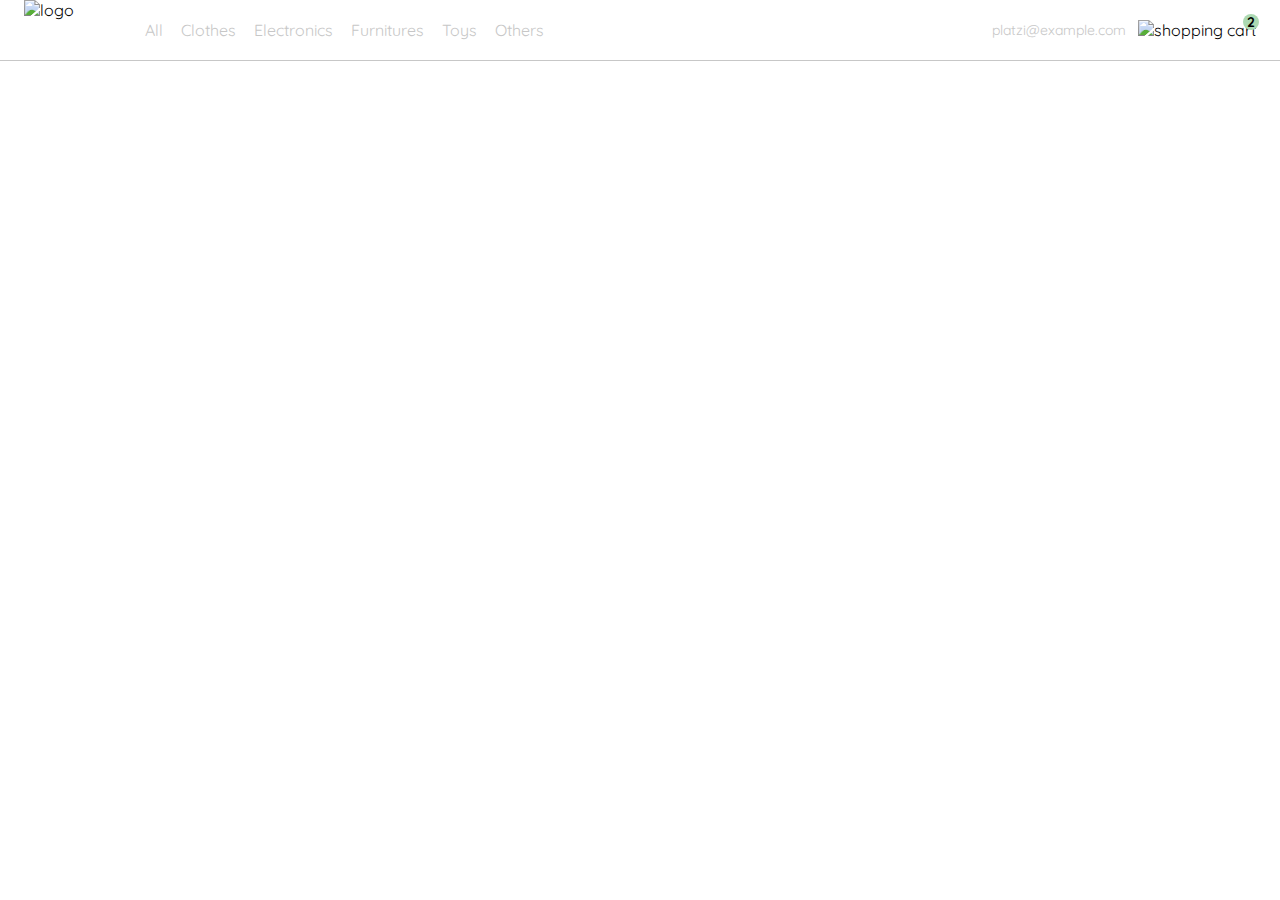
==== index.html @ ad322e37 "se une el menu con el desplegable" ====
<!DOCTYPE html>
<html lang="es">
<head>
  <meta charset="UTF-8">
  <meta http-equiv="X-UA-Compatible" content="IE=edge">
  <meta name="viewport" content="width=device-width, initial-scale=1.0">
  <title>YardSale</title>
  <link rel="preconnect" href="https://fonts.googleapis.com">
  <link rel="preconnect" href="https://fonts.gstatic.com" crossorigin>
  <link href="https://fonts.googleapis.com/css2?family=Quicksand:wght@300;500;700&display=swap" rel="stylesheet">
  <link rel="stylesheet" href="./styles.css">
</head>
<body>
  <nav>
    <img src="./icons/icon_menu.svg" alt="menu" class="menu">

    <div class="navbar-left">
      <img src="./logos/logo_yard_sale.svg" alt="logo" class="logo">

      <ul>
        <li>
          <a href="/">All</a>
        </li>
        <li>
          <a href="/">Clothes</a>
        </li>
        <li>
          <a href="/">Electronics</a>
        </li>
        <li>
          <a href="/">Furnitures</a>
        </li>
        <li>
          <a href="/">Toys</a>
        </li>
        <li>
          <a href="/">Others</a>
        </li>
      </ul>
    </div>

    <div class="navbar-right">
      <ul>
        <li class="navbar-email">platzi@example.com</li>
        <li class="navbar-shopping-cart">
          <img src="./icons/icon_shopping_cart.svg" alt="shopping cart">
          <div>2</div>
        </li>
      </ul>
    </div>

    <div class="desktop-menu inactive">
      <ul>
        <li>
          <a href="/" class="title">My orders</a>
        </li>
  
        <li>
          <a href="/">My account</a>
        </li>
  
        <li>
          <a href="/">Sign out</a>
        </li>
      </ul>
    </div>
  </nav>
  <script src="./main.js"></script>
</body>
</html>
---- styles.css ----
:root {
    --white: #FFFFFF;
    --black: #000000;
    --very-light-pink: #C7C7C7;
    --text-input-field: #F7F7F7;
    --hospital-green: #ACD9B2;
    --sm: 14px;
    --md: 16px;
    --lg: 18px;
  }
  body {
    margin: 0;
    font-family: 'Quicksand', sans-serif;
  }
  nav {
    display: flex;
    justify-content: space-between;
    padding: 0 24px;
    border-bottom: 1px solid var(--very-light-pink);
  }
  .inactive{
    display: none;
  }
  .menu {
    display: none;
  }
  .logo {
    width: 100px;
  }
  .navbar-left ul,
  .navbar-right ul {
    list-style: none;
    padding: 0;
    margin: 0;
    display: flex;
    align-items: center;
    height: 60px;
  }
  .navbar-left {
    display: flex;
  }
  .navbar-left ul {
    margin-left: 12px;
  }
  .navbar-left ul li a,
  .navbar-right ul li a {
    text-decoration: none;
    color: var(--very-light-pink);
    border: 1px solid var(--white);
    padding: 8px;
    border-radius: 8px;
  }
  .navbar-left ul li a:hover,
  .navbar-right ul li a:hover {
    border: 1px solid var(--hospital-green);
    color: var(--hospital-green);
  }
  .navbar-email {
    color: var(--very-light-pink);
    font-size: var(--sm);
    margin-right: 12px;
    cursor: pointer;
  }
  .navbar-shopping-cart {
    position: relative;
  }
  .navbar-shopping-cart div {
    width: 16px;
    height: 16px;
    background-color: var(--hospital-green);
    border-radius: 50%;
    font-size: var(--sm);
    font-weight: bold;
    position: absolute;
    top: -6px;
    right: -3px;
    display: flex;
    justify-content: center;
    align-items: center;
  }
  .desktop-menu {
    position: absolute;
    background-color: var(--white);
    top: 60px;
    right: 60px;
    width: 100px;
    height: auto;
    border: 1px solid var(--very-light-pink);
    border-radius: 6px;
    padding: 20px 20px 0 20px;
  }
  .desktop-menu ul {
    list-style: none;
    padding: 0;
    margin: 0;
  }
  .desktop-menu ul li {
    text-align: end;
  }
  .desktop-menu ul li:nth-child(1),
  .desktop-menu ul li:nth-child(2) {
    font-weight: bold;
  }
  .desktop-menu ul li:last-child {
    padding-top: 20px;
    border-top: 1px solid var(--very-light-pink);
  }
  .desktop-menu ul li:last-child a {
    color: var(--hospital-green);
    font-size: var(--sm);
  }
  .desktop-menu ul li a {
    color: var(--back);
    text-decoration: none;
    margin-bottom: 20px;
    display: inline-block;
  }
  @media (max-width: 640px) {
    .menu {
      display: block;
    }
    .navbar-left ul {
      display: none;
    }
    .navbar-email {
      display: none;
    }
  }
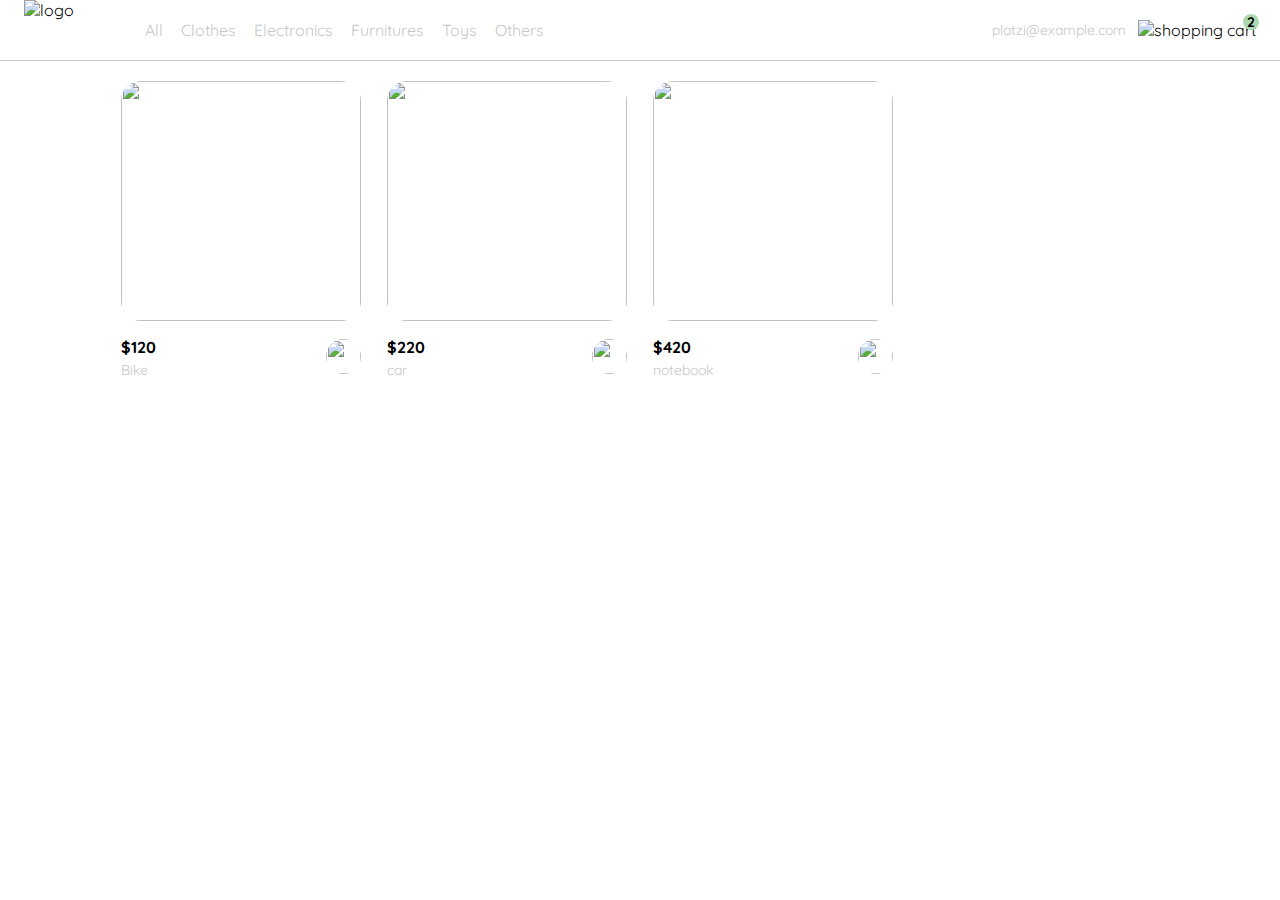
==== commit c06d9be3: "render products" ====
--- a/index.html
+++ b/index.html
@@ -64,7 +64,101 @@
         </li>
       </ul>
     </div>
+
+    <div class="mobile-menu">
+      <ul>
+        <li>
+          <a href="/">CATEGORIES</a>
+        </li>
+        <li>
+          <a href="/">All</a>
+        </li>
+        <li>
+          <a href="/">Clothes</a>
+        </li>
+        <li>
+          <a href="/">Electronics</a>
+        </li>
+        <li>
+          <a href="/">Furnitures</a>
+        </li>
+        <li>
+          <a href="/">Toys</a>
+        </li>
+        <li>
+          <a href="/">Other</a>
+        </li>
+      </ul>
+  
+      <ul>
+        <li>
+          <a href="/">My orders</a>
+        </li>
+        <li>
+          <a href="/">My account</a>
+        </li>
+      </ul>
+  
+      <ul>
+        <li>
+          <a href="/" class="email">platzi@example.com</a>
+        </li>
+        <li>
+          <a href="/" class="sign-out">Sign out</a>
+        </li>
+      </ul>
+    </div>
   </nav>
+  <aside class="product-detail inactive">
+    <div class="title-container">
+      <img src="./icons/flechita.svg" alt="arrow">
+      <p class="title">My order</p>
+    </div>
+
+    <div class="my-order-content">
+      <div class="shopping-cart">
+        <figure>
+          <img src="https://images.pexels.com/photos/276517/pexels-photo-276517.jpeg?auto=compress&cs=tinysrgb&dpr=2&h=650&w=940" alt="bike">
+        </figure>
+        <p>Bike</p>
+        <p>$30,00</p>
+        <img src="./icons/icon_close.png" alt="close">
+      </div>
+
+      <div class="shopping-cart">
+        <figure>
+          <img src="https://images.pexels.com/photos/276517/pexels-photo-276517.jpeg?auto=compress&cs=tinysrgb&dpr=2&h=650&w=940" alt="bike">
+        </figure>
+        <p>Bike</p>
+        <p>$30,00</p>
+        <img src="./icons/icon_close.png" alt="close">
+      </div>
+
+      <div class="shopping-cart">
+        <figure>
+          <img src="https://images.pexels.com/photos/276517/pexels-photo-276517.jpeg?auto=compress&cs=tinysrgb&dpr=2&h=650&w=940" alt="bike">
+        </figure>
+        <p>Bike</p>
+        <p>$30,00</p>
+        <img src="./icons/icon_close.png" alt="close">
+      </div>
+
+      <div class="order">
+        <p>
+          <span>Total</span>
+        </p>
+        <p>$560.00</p>
+      </div>
+
+      <button class="primary-button">
+        Checkout
+      </button>
+    </div>
+  </div>
+  </aside>
+  <section class="main-container">
+    <div class="cards-container"></div>
+  </section>
   <script src="./main.js"></script>
 </body>
 </html>--- a/styles.css
+++ b/styles.css
@@ -1,3 +1,4 @@
+/* General */
 :root {
     --white: #FFFFFF;
     --black: #000000;
@@ -21,6 +22,7 @@
   .inactive{
     display: none;
   }
+  /* Nabvar General */
   .menu {
     display: none;
   }
@@ -78,6 +80,7 @@
     justify-content: center;
     align-items: center;
   }
+  /* Menu en desktop */
   .desktop-menu {
     position: absolute;
     background-color: var(--white);
@@ -115,6 +118,159 @@
     margin-bottom: 20px;
     display: inline-block;
   }
+  /* Menu en mobile */
+  .mobile-menu {
+    padding: 24px;
+    position: absolute;
+    top: 60px;
+    background-color: var(--white);
+  }
+  .mobile-menu a {
+    text-decoration: none;
+    color: var(--black);
+    font-weight: bold;
+    /* margin-bottom: 24px; */
+  }
+  .mobile-menu ul {
+    padding: 0;
+    margin: 24px 0 0;
+    list-style: none;
+  }
+  .mobile-menu ul:nth-child(1) {
+    border-bottom: 1px solid var(--very-light-pink);
+  }
+  .mobile-menu ul li {
+    margin-bottom: 24px;
+  }
+  .email {
+    font-size: var(--sm);
+    font-weight: 300 !important;
+  }
+  .sign-out {
+    font-size: var(--sm);
+    color: var(--hospital-green) !important;
+  }
+/* Aside */
+.product-detail {
+  width: 360px;
+  padding: 24px;
+  box-sizing: border-box;
+  position: absolute;
+  right: 0;
+  background-color: var(--white);
+}
+.title-container {
+  display: flex;
+}
+.title-container img {
+  transform: rotate(180deg);
+  margin-right: 14px;
+}
+.title {
+  font-size: var(--lg);
+  font-weight: bold;
+}
+.order {
+  display: grid;
+  grid-template-columns: auto 1fr;
+  gap: 16px;
+  align-items: center;
+  background-color: var(--text-input-field);
+  margin-bottom: 24px;
+  border-radius: 8px;
+  padding: 0 24px;
+}
+.order p:nth-child(1) {
+  display: flex;
+  flex-direction: column;
+}
+.order p span:nth-child(1) {
+  font-size: var(--md);
+  font-weight: bold;
+}
+.order p:nth-child(2) {
+  text-align: end;
+  font-weight: bold;
+}
+.shopping-cart {
+  display: grid;
+  grid-template-columns: auto 1fr auto auto;
+  gap: 16px;
+  margin-bottom: 24px;
+  align-items: center;
+}
+.shopping-cart figure {
+  margin: 0;
+}
+.shopping-cart figure img {
+  width: 70px;
+  height: 70px;
+  border-radius: 20px;
+  object-fit: cover;
+}
+.shopping-cart p:nth-child(2) {
+  color: var(--very-light-pink);
+}
+.shopping-cart p:nth-child(3) {
+  font-size: var(--md);
+  font-weight: bold;
+}
+.primary-button {
+  background-color: var(--hospital-green);
+  border-radius: 8px;
+  border: none;
+  color: var(--white);
+  width: 100%;
+  cursor: pointer;
+  font-size: var(--md);
+  font-weight: bold;
+  height: 50px;
+}
+
+/* cards */
+
+.cards-container {
+  display: grid;
+  grid-template-columns: repeat(auto-fill, 240px);
+  gap: 26px;
+  place-content: center;
+  margin-top: 20px;
+}
+.product-card {
+  width: 240px;
+}
+.product-card img {
+  width: 240px;
+  height: 240px;
+  border-radius: 20px;
+  object-fit: cover;
+}
+.product-info {
+  display: flex;
+  justify-content: space-between;
+  align-items: center;
+  margin-top: 12px;
+}
+.product-info figure {
+  margin: 0;
+}
+.product-info figure img {
+  width: 35px;
+  height: 35px;
+}
+.product-info div p:nth-child(1) {
+  font-weight: bold;
+  font-size: var(--md);
+  margin-top: 0;
+  margin-bottom: 4px;
+}
+.product-info div p:nth-child(2) {
+  font-size: var(--sm);
+  margin-top: 0;
+  margin-bottom: 0;
+  color: var(--very-light-pink);
+}
+ 
   @media (max-width: 640px) {
     .menu {
       display: block;
@@ -125,4 +281,26 @@
     .navbar-email {
       display: none;
     }
+    .desktop-menu{
+      display: none;
+    }
+    .product-detail {
+      width: 100%;
+    }
+    .cards-container {
+      grid-template-columns: repeat(auto-fill, 140px);
+    }
+    .product-card {
+      width: 140px;
+    }
+    .product-card img {
+      width: 140px;
+      height: 140px;
+    }
+  }
+  @media (min-width: 641px) {
+    .mobile-menu{
+      display: none;
+    }
+  
   }